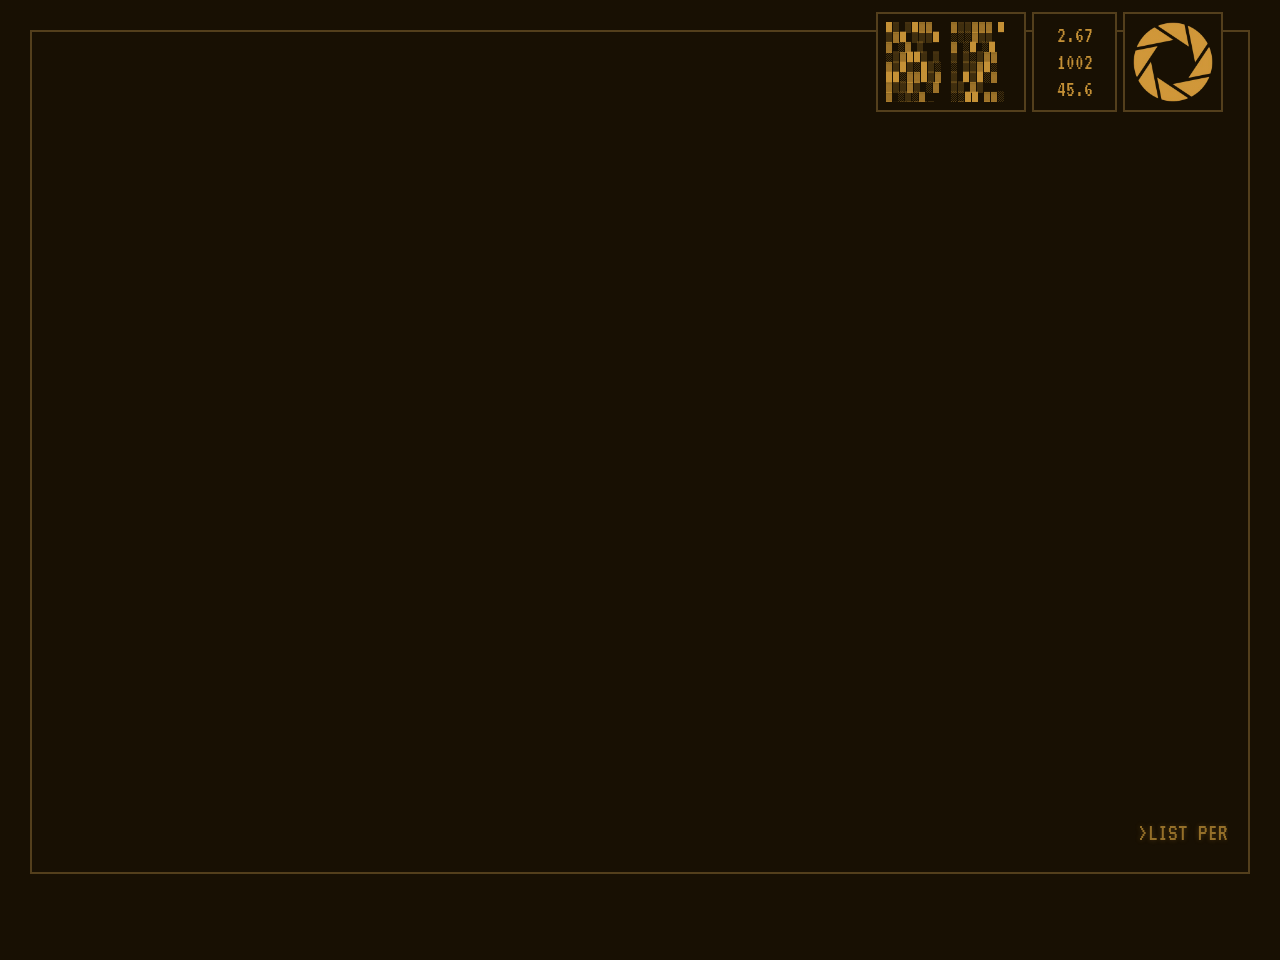
==== terminal.html @ 907e79e0 "Add files via upload" ====
<!DOCTYPE html>
<html lang="en">
<head>
  <meta charset="UTF-8" />
  <meta name="viewport" content="width=device-width, initial-scale=1.0" />
  <link rel="icon" href="../images/aperture-terminal-icon.png" type="image/png">
  <title>Aperture Science Terminal</title>
  <link href="https://fonts.googleapis.com/css2?family=VT323&display=swap" rel="stylesheet">
  <link rel="stylesheet" href="../css/terminal.css">

</head>
<body>
  <div class="main-container">
    <div class="header-container">
      <div class="top-right-widgets">
        <div class="widget widget-data-scroller">
          <div class="data-container">
            <div class="data-column"><div class="scroll-up" id="dataCol1"></div></div>
            <div class="data-column"><div class="scroll-down" id="dataCol2"></div></div>
          </div>
        </div>

        <div class="widget widget-stats">
          <span>2.67</span><span>1002</span><span>45.6</span>
        </div>

<div class="widget widget-logo">
  <img src="../images/aperture-terminal-icon.png" alt="Aperture Logo" style="width:100%; height:100%; object-fit:contain;">
</div>
      </div>
    </div>

    <div class="main-content">
      <div class="dialogue-area">
        <div class="history-scroll" id="terminal"></div>
      </div>
      <div class="credits-area" id="credits"></div>
    </div>
  </div>
  <div class="crt-scanlines"></div>

  <script src="../js/terminal.js"></script>
</body>
</html>
---- css/terminal.css ----
body {
      margin: 0;
      min-height: 100vh;
      background: #1a1103;
      color: #d49c3a;
      font-family: 'VT323', monospace;
      padding: 30px;
      overflow: hidden;
      position: relative;
    }

    .crt-scanlines::before {
      content: '';
      position: absolute;
      top: 0;
      left: 0;
      right: 0;
      bottom: 0;
      background: repeating-linear-gradient(0deg, rgba(0,0,0,0.15) 1px, transparent 2px);
      pointer-events: none;
      z-index: 5;
    }

    .main-container {
      border: 2px solid #5a441e;
      height: calc(100vh - 60px);
      position: relative;
      display: flex;
      flex-direction: column;
    }

    .header-container {
      position: relative;
      flex-shrink: 0;
    }

    .top-right-widgets {
      position: absolute;
      top: -20px;
      right: 25px;
      display: flex;
      gap: 6px;
    }

    .widget {
      border: 2px solid #5a441e;
      background: #1a1103;
      padding: 8px;
      display: flex;
      align-items: center;
      justify-content: center;
    }

    .widget-data-scroller { height: 80px; width: 130px; }
    .widget-stats { height: 80px; width: 65px; flex-direction: column; justify-content: space-around; font-size: 22px; line-height: 1; display: flex; }
    .widget-logo { height: 80px; width: 80px; }

    .main-content {
      display: grid;
      grid-template-columns: 2fr 1fr;
      gap: 20px;
      padding: 20px;
      flex-grow: 1;
      overflow: hidden;
    }

    .dialogue-area {
      display: flex;
      flex-direction: column;
      overflow: hidden;
      height: 100%;
    }

    .history-scroll {
      flex-grow: 1;
      overflow-y: auto;
      padding-right: 15px;
      font-size: 24px;
      line-height: 1.5;
    }

    .terminal-line {
      margin-bottom: 5px;
      text-shadow: 0 0 5px rgba(212, 156, 58, 0.4);
      white-space: pre-wrap;
    }
    .terminal-line.input { color: #f0c885; }
    .terminal-line.output { color: #d49c3a; }
    .terminal-line.error { color: #ff6b6b; }
    .terminal-line.green { color: #77FF6B; }

    .cursor {
      width: 12px;
      height: 24px;
      background: #f0c885;
      animation: blink 1s step-end infinite;
      display: inline-block;
    }
    @keyframes blink { 50% { opacity: 0; } }

.credits-area {
  overflow: hidden;
  font-size: 24px;
  color: #a0782c;
  text-shadow: 0 0 5px rgba(160,120,44,0.4);
  mask-image: linear-gradient(transparent, black 30%);
  height: 100%;
}

.credit-name {
  text-align: right;
  line-height: 1.6;
  opacity: 0;
  transform: translateY(10px);
  animation: rise 0.3s ease forwards;
}

@keyframes rise {
  to {
    opacity: 1;
    transform: translateY(0);
  }
}

    /* Data scroller */
    .data-container {
      width: 100%;
      height: 100%;
      display: flex;
      overflow: hidden;
      font-size: 10px;
      line-height: 1;
      letter-spacing: 1px;
    }

    .data-column {
      width: 50%;
      height: 200%;
    }

    .scroll-up { animation: scrollUp 10s linear infinite; }
    .scroll-down { animation: scrollDown 12s linear infinite; }
    
    .history-scroll::-webkit-scrollbar {
  display: none;
}

.history-scroll {
  -ms-overflow-style: none; 
  scrollbar-width: none; 
}

    @keyframes scrollUp { from { transform: translateY(0%);} to { transform: translateY(-50%);} }
    @keyframes scrollDown { from { transform: translateY(-50%);} to { transform: translateY(0%);} }
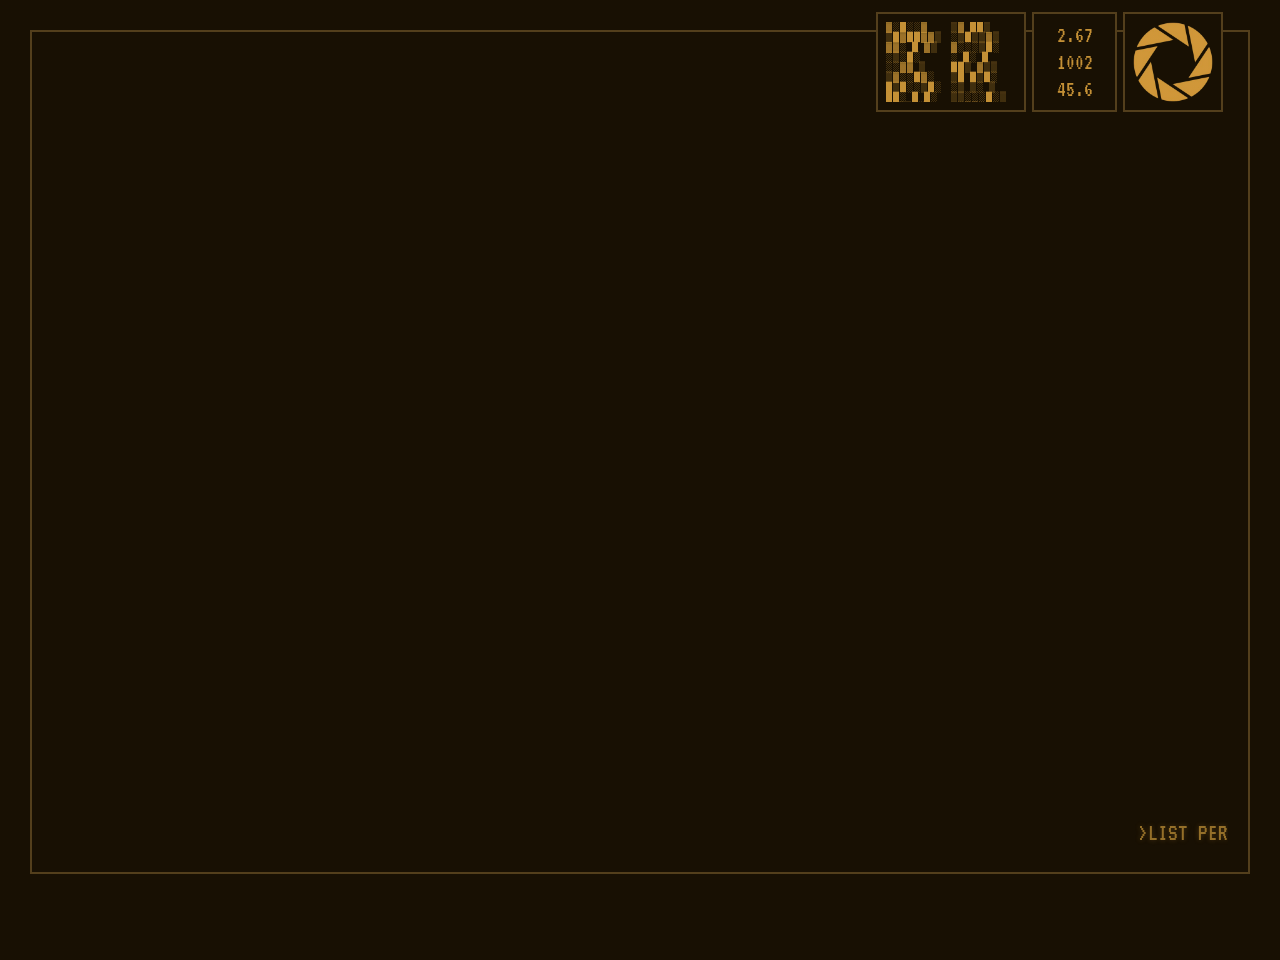
==== commit 86a97a06: "Update image and stylesheet paths to relative" ====
--- a/terminal.html
+++ b/terminal.html
@@ -3,10 +3,10 @@
 <head>
   <meta charset="UTF-8" />
   <meta name="viewport" content="width=device-width, initial-scale=1.0" />
-  <link rel="icon" href="../images/aperture-terminal-icon.png" type="image/png">
+  <link rel="icon" href="./images/aperture-terminal-icon.png" type="image/png">
   <title>Aperture Science Terminal</title>
   <link href="https://fonts.googleapis.com/css2?family=VT323&display=swap" rel="stylesheet">
-  <link rel="stylesheet" href="../css/terminal.css">
+  <link rel="stylesheet" href="./css/terminal.css">
 
 </head>
 <body>
@@ -25,7 +25,7 @@
         </div>
 
 <div class="widget widget-logo">
-  <img src="../images/aperture-terminal-icon.png" alt="Aperture Logo" style="width:100%; height:100%; object-fit:contain;">
+  <img src="./images/aperture-terminal-icon.png" alt="Aperture Logo" style="width:100%; height:100%; object-fit:contain;">
 </div>
       </div>
     </div>
@@ -39,6 +39,6 @@
   </div>
   <div class="crt-scanlines"></div>
 
-  <script src="../js/terminal.js"></script>
+  <script src="./js/terminal.js"></script>
 </body>
 </html>
